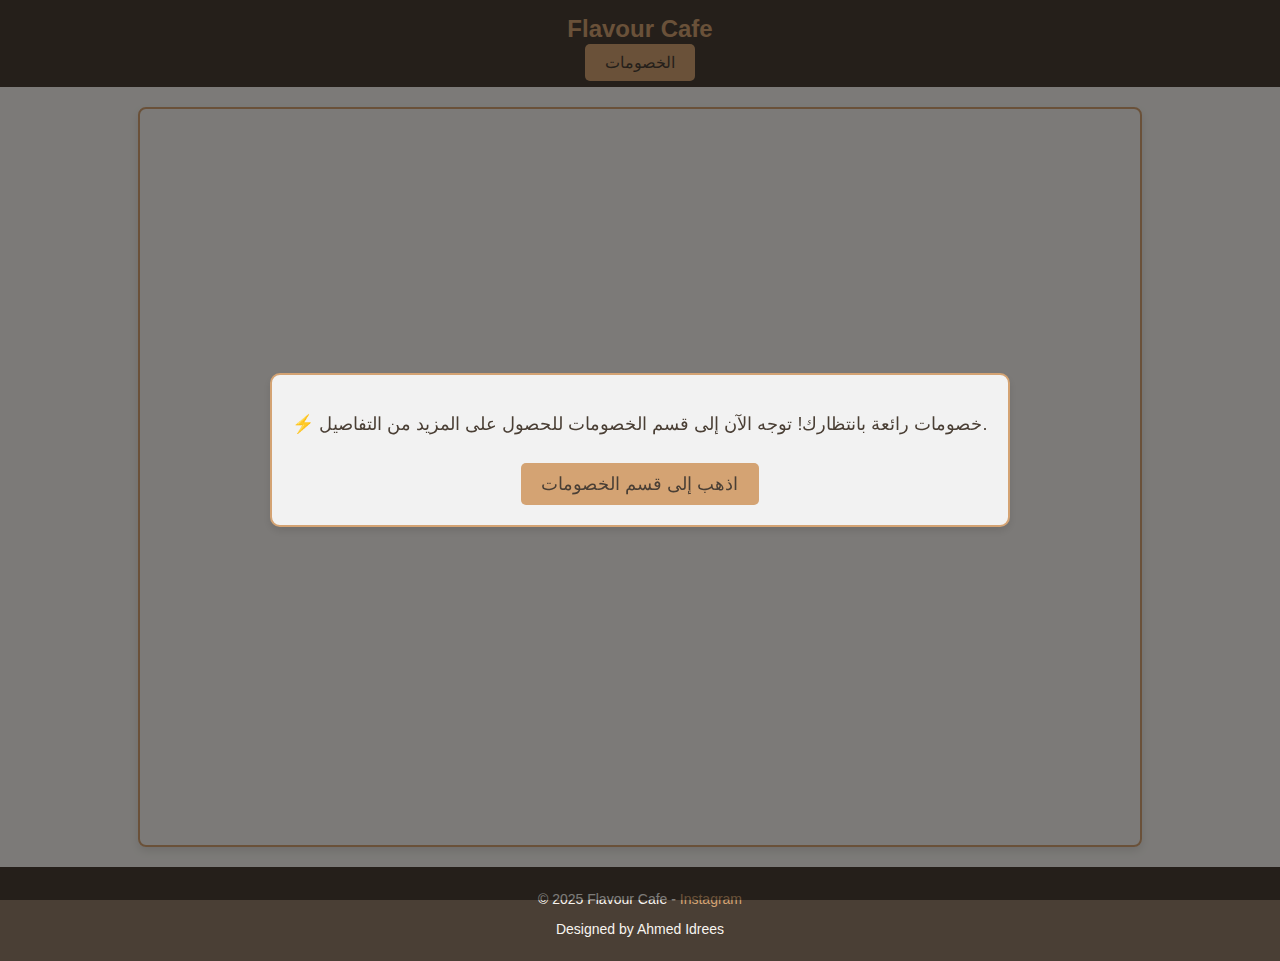
==== index.html @ 7c1b1eb9 "Update index.html" ====
<!DOCTYPE html>
<html lang="ar">
<head>
    <meta charset="UTF-8">
    <meta name="viewport" content="width=device-width, initial-scale=1.0">
    <meta name="description" content="Flavour Cafe - Discover our menu and enjoy delightful beverages and snacks.">
    <meta name="keywords" content="Flavour Cafe, coffee, beverages, snacks, menu">
    <meta name="author" content="Ahmed Idrees">
    <title>Flavour Cafe</title>
    <style>
        body {
            margin: 0;
            font-family: "Arial", sans-serif;
            background-color: #f8f5f0;
            color: #4a3f35;
        }

        .blurred {
            filter: blur(8px);
        }

        .promo-overlay {
            position: fixed;
            top: 0;
            left: 0;
            width: 100%;
            height: 100%;
            background-color: rgba(0, 0, 0, 0.5);
            display: flex;
            align-items: center;
            justify-content: center;
            z-index: 1000;
        }

        .promo-message {
            background-color: rgba(255, 255, 255, 0.9);
            border: 2px solid #d4a373;
            border-radius: 10px;
            padding: 20px;
            box-shadow: 0 4px 8px rgba(0, 0, 0, 0.1);
            text-align: center;
            font-size: 18px;
        }

        .promo-message a {
            display: inline-block;
            margin-top: 10px;
            background-color: #d4a373;
            color: #4a3f35;
            padding: 10px 20px;
            text-decoration: none;
            border-radius: 5px;
            transition: background-color 0.3s, color 0.3s;
        }

        .promo-message a:hover {
            background-color: #4a3f35;
            color: #f8f5f0;
        }

        header {
            background-color: #4a3f35;
            color: #d4a373;
            text-align: center;
            padding: 15px 0;
            position: relative;
        }

        header h1 {
            margin: 0;
            font-size: 24px;
        }

        header nav {
            margin-top: 10px;
        }

        header .discount-link {
            background-color: #d4a373;
            color: #4a3f35;
            padding: 10px 20px;
            text-decoration: none;
            font-size: 16px;
            border-radius: 5px;
            transition: background-color 0.3s, color 0.3s;
        }

        header .discount-link:hover {
            background-color: #4a3f35;
            color: #f8f5f0;
        }

        main {
            display: flex;
            flex-direction: column;
            align-items: center;
            justify-content: center;
            height: calc(100vh - 160px);
            padding: 20px;
        }

        embed {
            width: 100%;
            max-width: 1000px;
            height: 90vh;
            border: 2px solid #d4a373;
            border-radius: 8px;
            box-shadow: 0 4px 8px rgba(0, 0, 0, 0.1);
        }

        footer {
            background-color: #4a3f35;
            color: #f8f5f0;
            text-align: center;
            padding: 10px 0;
            font-size: 14px;
        }

        footer a {
            color: #d4a373;
            text-decoration: none;
        }

        footer a:hover {
            text-decoration: underline;
        }

        @media (max-width: 768px) {
            embed {
                height: 80vh;
            }

            header h1 {
                font-size: 20px;
            }
        }
    </style>
</head>
<body>
    <div id="promo-overlay" class="promo-overlay">
        <div class="promo-message">
            <p>⚡ خصومات رائعة بانتظارك! توجه الآن إلى قسم الخصومات للحصول على المزيد من التفاصيل.</p>
            <a href="dis.html">اذهب إلى قسم الخصومات</a>
        </div>
    </div>

    <header id="main-content">
        <h1>Flavour Cafe</h1>
        <nav>
            <a href="dis.html" class="discount-link">الخصومات</a>
        </nav>
    </header>

    <main>
        <embed src="https://menu.instalacarte.com/menu/s/Flavour" title="Flavour Cafe Menu"></embed>
    </main>

    <footer>
        <p>© 2025 Flavour Cafe - <a href="https://www.instagram.com/fla.vourcafe" target="_blank" rel="noopener">Instagram</a></p>
        <p>Designed by Ahmed Idrees</p>
    </footer>

    <script>
        // Remove the promo message and overlay after 5 seconds
        setTimeout(() => {
            document.getElementById('promo-overlay').style.display = 'none';
        }, 5000);
    </script>
</body>
</html>
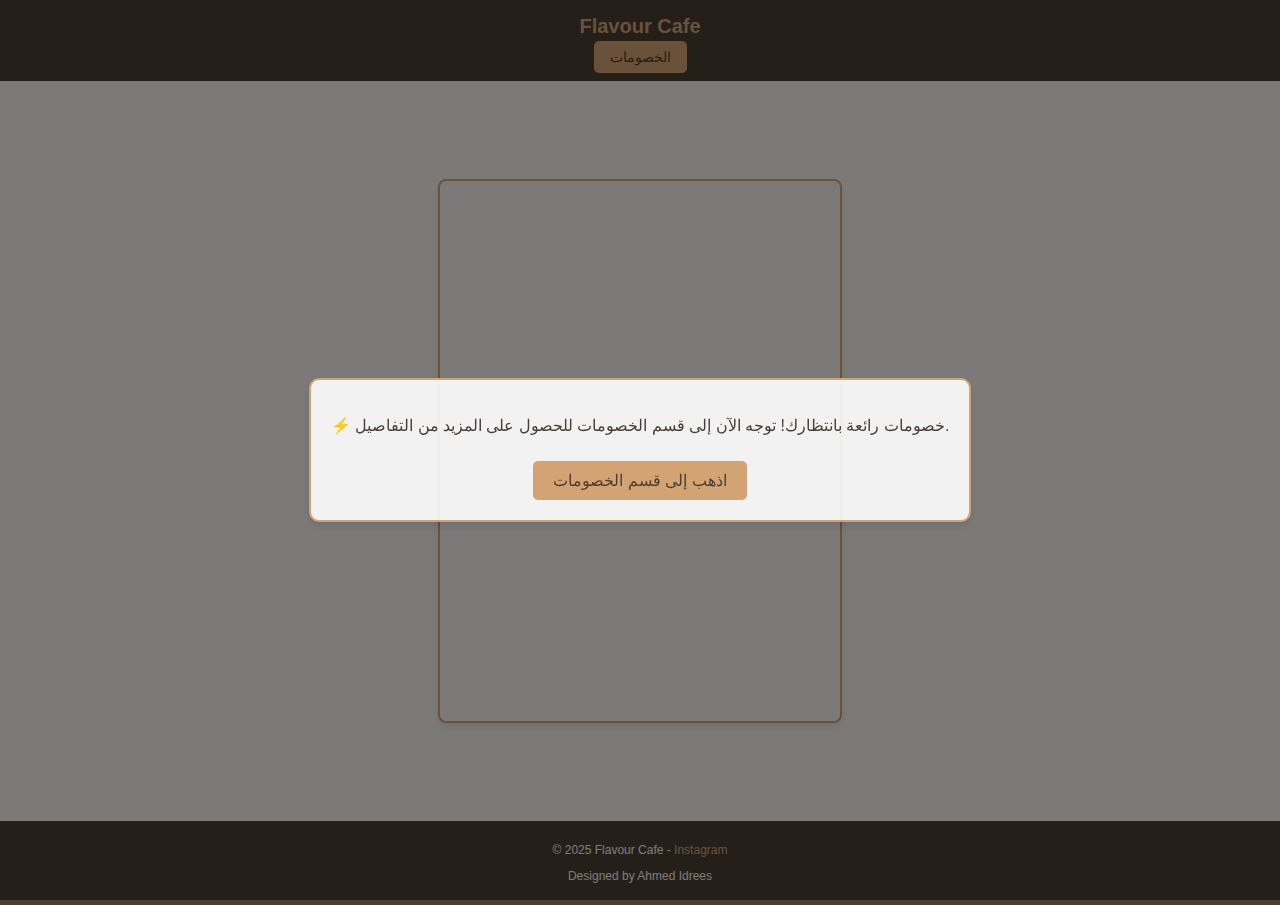
==== commit b2e8fc75: "Update index.html" ====
--- a/index.html
+++ b/index.html
@@ -39,7 +39,7 @@
             padding: 20px;
             box-shadow: 0 4px 8px rgba(0, 0, 0, 0.1);
             text-align: center;
-            font-size: 18px;
+            font-size: 16px;
         }
 
         .promo-message a {
@@ -68,7 +68,7 @@
 
         header h1 {
             margin: 0;
-            font-size: 24px;
+            font-size: 20px;
         }
 
         header nav {
@@ -78,9 +78,9 @@
         header .discount-link {
             background-color: #d4a373;
             color: #4a3f35;
-            padding: 10px 20px;
+            padding: 8px 16px;
             text-decoration: none;
-            font-size: 16px;
+            font-size: 14px;
             border-radius: 5px;
             transition: background-color 0.3s, color 0.3s;
         }
@@ -95,14 +95,14 @@
             flex-direction: column;
             align-items: center;
             justify-content: center;
-            height: calc(100vh - 160px);
-            padding: 20px;
+            height: calc(100vh - 180px);
+            padding: 10px;
         }
 
         embed {
-            width: 100%;
-            max-width: 1000px;
-            height: 90vh;
+            width: 90%;
+            max-width: 400px;
+            height: 60vh;
             border: 2px solid #d4a373;
             border-radius: 8px;
             box-shadow: 0 4px 8px rgba(0, 0, 0, 0.1);
@@ -113,7 +113,7 @@
             color: #f8f5f0;
             text-align: center;
             padding: 10px 0;
-            font-size: 14px;
+            font-size: 12px;
         }
 
         footer a {
@@ -127,11 +127,15 @@
 
         @media (max-width: 768px) {
             embed {
-                height: 80vh;
+                height: 50vh;
             }
 
             header h1 {
-                font-size: 20px;
+                font-size: 18px;
+            }
+
+            footer {
+                font-size: 10px;
             }
         }
     </style>
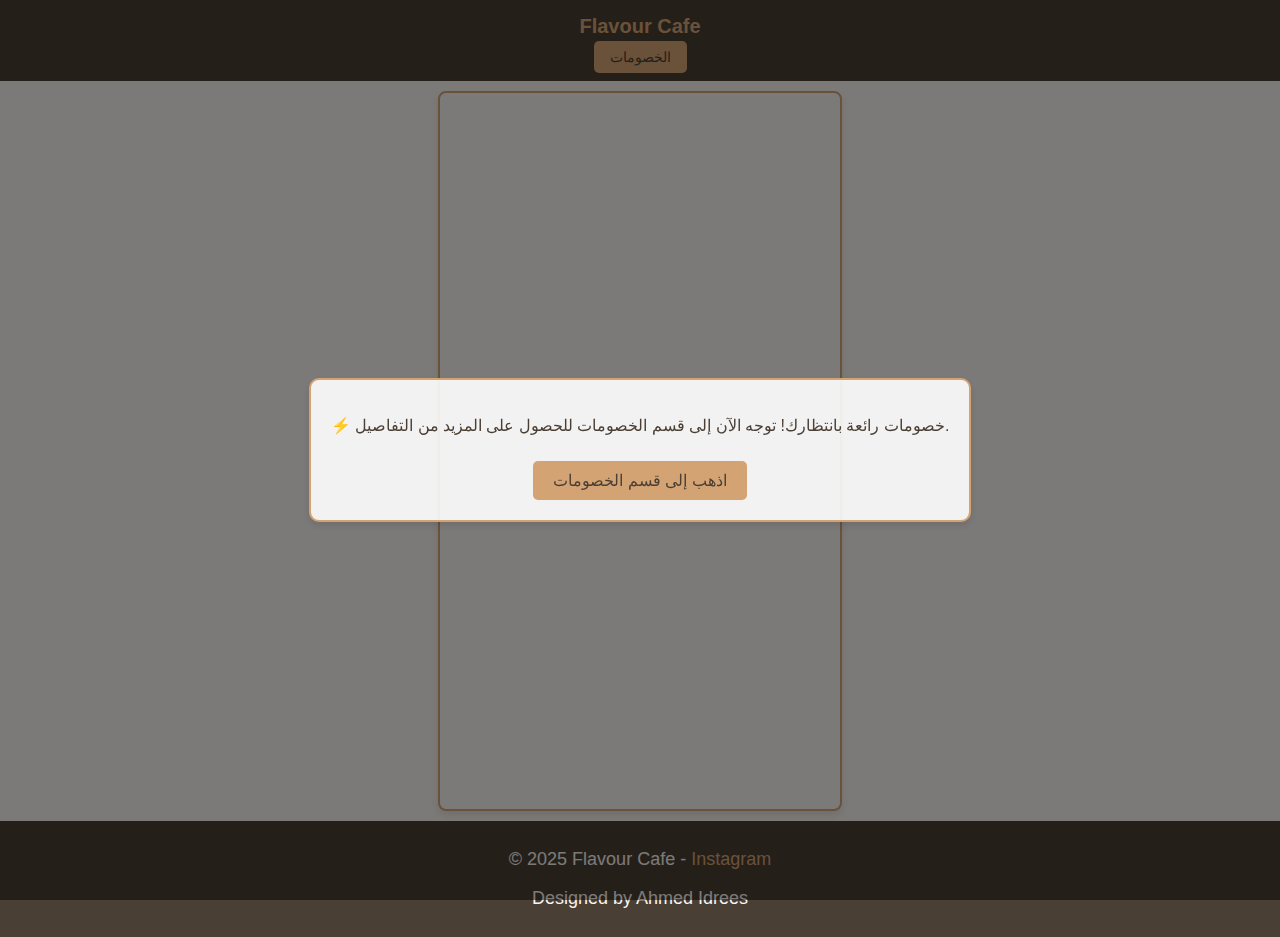
==== commit d7909cfe: "Update index.html" ====
--- a/index.html
+++ b/index.html
@@ -102,7 +102,7 @@
         embed {
             width: 90%;
             max-width: 400px;
-            height: 60vh;
+            height: 95vh;
             border: 2px solid #d4a373;
             border-radius: 8px;
             box-shadow: 0 4px 8px rgba(0, 0, 0, 0.1);
@@ -113,7 +113,7 @@
             color: #f8f5f0;
             text-align: center;
             padding: 10px 0;
-            font-size: 12px;
+            font-size: 18px;
         }
 
         footer a {
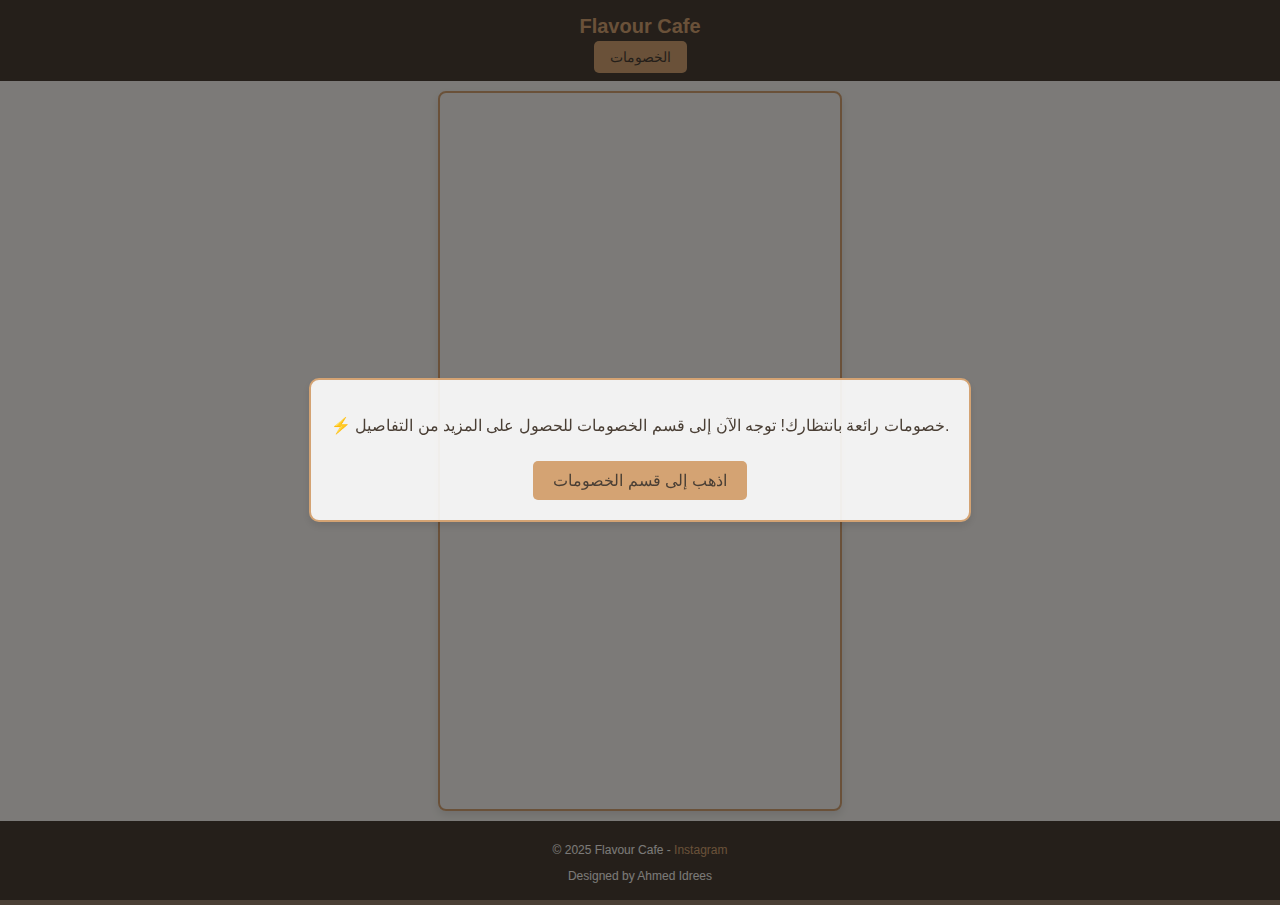
==== commit fa6555f2: "Update index.html" ====
--- a/index.html
+++ b/index.html
@@ -102,7 +102,7 @@
         embed {
             width: 90%;
             max-width: 400px;
-            height: 95vh;
+            height: 80vh;
             border: 2px solid #d4a373;
             border-radius: 8px;
             box-shadow: 0 4px 8px rgba(0, 0, 0, 0.1);
@@ -113,7 +113,7 @@
             color: #f8f5f0;
             text-align: center;
             padding: 10px 0;
-            font-size: 18px;
+            font-size: 12px;
         }
 
         footer a {
@@ -127,7 +127,7 @@
 
         @media (max-width: 768px) {
             embed {
-                height: 50vh;
+                height: 70vh;
             }
 
             header h1 {
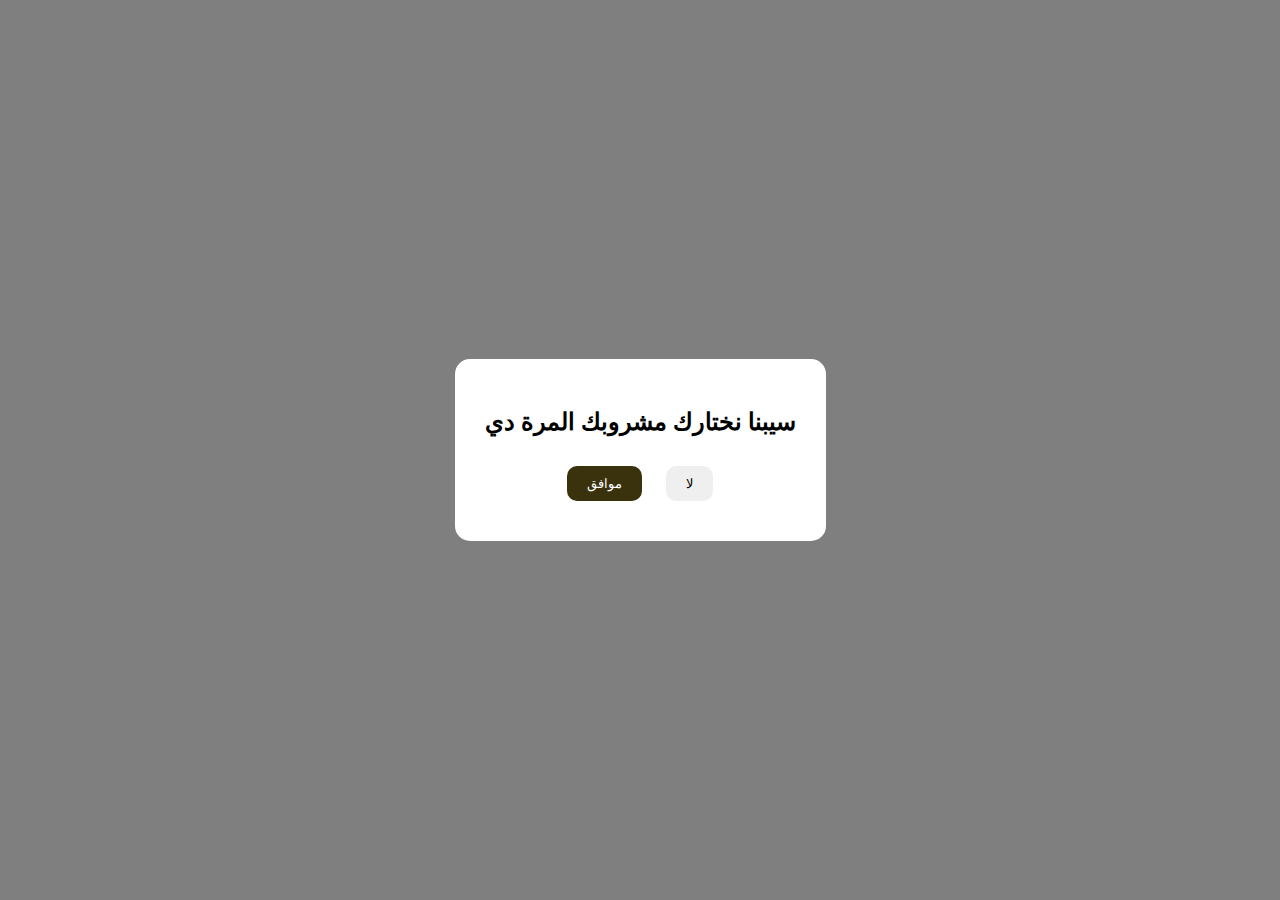
==== commit c460fcd1: "Update index.html" ====
--- a/index.html
+++ b/index.html
@@ -1,174 +1,144 @@
 <!DOCTYPE html>
 <html lang="ar">
 <head>
-    <meta charset="UTF-8">
-    <meta name="viewport" content="width=device-width, initial-scale=1.0">
-    <meta name="description" content="Flavour Cafe - Discover our menu and enjoy delightful beverages and snacks.">
-    <meta name="keywords" content="Flavour Cafe, coffee, beverages, snacks, menu">
-    <meta name="author" content="Ahmed Idrees">
-    <title>Flavour Cafe</title>
-    <style>
-        body {
-            margin: 0;
-            font-family: "Arial", sans-serif;
-            background-color: #f8f5f0;
-            color: #4a3f35;
-        }
-
-        .blurred {
-            filter: blur(8px);
-        }
-
-        .promo-overlay {
-            position: fixed;
-            top: 0;
-            left: 0;
-            width: 100%;
-            height: 100%;
-            background-color: rgba(0, 0, 0, 0.5);
-            display: flex;
-            align-items: center;
-            justify-content: center;
-            z-index: 1000;
-        }
-
-        .promo-message {
-            background-color: rgba(255, 255, 255, 0.9);
-            border: 2px solid #d4a373;
-            border-radius: 10px;
-            padding: 20px;
-            box-shadow: 0 4px 8px rgba(0, 0, 0, 0.1);
-            text-align: center;
-            font-size: 16px;
-        }
-
-        .promo-message a {
-            display: inline-block;
-            margin-top: 10px;
-            background-color: #d4a373;
-            color: #4a3f35;
-            padding: 10px 20px;
-            text-decoration: none;
-            border-radius: 5px;
-            transition: background-color 0.3s, color 0.3s;
-        }
-
-        .promo-message a:hover {
-            background-color: #4a3f35;
-            color: #f8f5f0;
-        }
-
-        header {
-            background-color: #4a3f35;
-            color: #d4a373;
-            text-align: center;
-            padding: 15px 0;
-            position: relative;
-        }
-
-        header h1 {
-            margin: 0;
-            font-size: 20px;
-        }
-
-        header nav {
-            margin-top: 10px;
-        }
-
-        header .discount-link {
-            background-color: #d4a373;
-            color: #4a3f35;
-            padding: 8px 16px;
-            text-decoration: none;
-            font-size: 14px;
-            border-radius: 5px;
-            transition: background-color 0.3s, color 0.3s;
-        }
-
-        header .discount-link:hover {
-            background-color: #4a3f35;
-            color: #f8f5f0;
-        }
-
-        main {
-            display: flex;
-            flex-direction: column;
-            align-items: center;
-            justify-content: center;
-            height: calc(100vh - 180px);
-            padding: 10px;
-        }
-
-        embed {
-            width: 90%;
-            max-width: 400px;
-            height: 80vh;
-            border: 2px solid #d4a373;
-            border-radius: 8px;
-            box-shadow: 0 4px 8px rgba(0, 0, 0, 0.1);
-        }
-
-        footer {
-            background-color: #4a3f35;
-            color: #f8f5f0;
-            text-align: center;
-            padding: 10px 0;
-            font-size: 12px;
-        }
-
-        footer a {
-            color: #d4a373;
-            text-decoration: none;
-        }
-
-        footer a:hover {
-            text-decoration: underline;
-        }
-
-        @media (max-width: 768px) {
-            embed {
-                height: 70vh;
-            }
-
-            header h1 {
-                font-size: 18px;
-            }
-
-            footer {
-                font-size: 10px;
-            }
-        }
-    </style>
+  <meta charset="UTF-8">
+  <title>Flavour - اختيار مشروبك</title>
+  <link rel="stylesheet" href="style.css">
+  <style>
+    .popup {
+      position: fixed;
+      top: 0;
+      left: 0;
+      width: 100%;
+      height: 100%;
+      background-color: rgba(0,0,0,0.5);
+      display: flex;
+      align-items: center;
+      justify-content: center;
+      z-index: 1000;
+    }
+    .popup-content {
+      background: white;
+      padding: 30px;
+      border-radius: 15px;
+      text-align: center;
+      max-width: 90%;
+    }
+    .popup-content h2 {
+      margin-bottom: 20px;
+    }
+    .popup-content button {
+      margin: 10px;
+      padding: 10px 20px;
+      border: none;
+      border-radius: 10px;
+      cursor: pointer;
+    }
+    .menu-container {
+      display: none;
+    }
+    .checkbox-list {
+      display: grid;
+      grid-template-columns: repeat(auto-fill, minmax(250px, 1fr));
+      gap: 15px;
+    }
+    .checkbox-list label {
+      background: white;
+      border-radius: 15px;
+      padding: 15px;
+      box-shadow: 0 2px 10px rgba(0,0,0,0.1);
+      display: flex;
+      align-items: center;
+      gap: 10px;
+    }
+  </style>
 </head>
 <body>
-    <div id="promo-overlay" class="promo-overlay">
-        <div class="promo-message">
-            <p>⚡ خصومات رائعة بانتظارك! توجه الآن إلى قسم الخصومات للحصول على المزيد من التفاصيل.</p>
-            <a href="dis.html">اذهب إلى قسم الخصومات</a>
-        </div>
+
+<div class="popup" id="startPopup">
+  <div class="popup-content">
+    <h2>سيبنا نختارك مشروبك المرة دي</h2>
+    <button onclick="startSelection(true)" style="background-color: #3a320c; color: white;">موافق</button>
+    <button onclick="startSelection(false)">لا</button>
+  </div>
+</div>
+
+<div class="container menu-container" id="menu">
+  <header>
+    <h1>Flavour</h1>
+    <p class="subtitle">اختار 3 مشروبات مفضله لك</p>
+  </header>
+
+  <form id="drinkForm">
+    <div class="checkbox-list" id="drinkList">
+      <label><input type="checkbox" value="لاتيه"> لاتيه</label>
+      <label><input type="checkbox" value="اسبريسو"> اسبريسو</label>
+      <label><input type="checkbox" value="موكا"> موكا</label>
+      <label><input type="checkbox" value="كابتشينو"> كابتشينو</label>
+      <label><input type="checkbox" value="كراميل لاتيه"> كراميل لاتيه</label>
+      <label><input type="checkbox" value="ماتشا"> ماتشا</label>
+      <label><input type="checkbox" value="شوكولاتة ساخنة"> شوكولاتة ساخنة</label>
+      <label><input type="checkbox" value="آيس لاتيه"> آيس لاتيه</label>
+      <label><input type="checkbox" value="سموذي فراولة"> سموذي فراولة</label>
+      <label><input type="checkbox" value="سموذي مانجو"> سموذي مانجو</label>
+      <label><input type="checkbox" value="عصير برتقال"> عصير برتقال</label>
+      <label><input type="checkbox" value="عصير ليمون بالنعناع"> عصير ليمون بالنعناع</label>
+      <label><input type="checkbox" value="آيس موكا"> آيس موكا</label>
+      <label><input type="checkbox" value="فراولة بالحليب"> فراولة بالحليب</label>
+      <label><input type="checkbox" value="كيـوي"> كيـوي</label>
+      <label><input type="checkbox" value="ماتشا فرابيه"> ماتشا فرابيه</label>
+      <label><input type="checkbox" value="فروت سلاط"> فروت سلاط</label>
+      <label><input type="checkbox" value="بلوبيري ميلك شيك"> بلوبيري ميلك شيك</label>
+      <label><input type="checkbox" value="كراميل فرابيه"> كراميل فرابيه</label>
+      <label><input type="checkbox" value="قهوة تركي"> قهوة تركي</label>
     </div>
+    <br>
+    <button type="submit" style="background-color: #cda65a; color: white; padding: 10px 20px;">اقترحلي مشروب</button>
+  </form>
 
-    <header id="main-content">
-        <h1>Flavour Cafe</h1>
-        <nav>
-            <a href="dis.html" class="discount-link">الخصومات</a>
-        </nav>
-    </header>
+  <div id="suggestion" style="margin-top: 20px; font-weight: bold; font-size: 1.2em;"></div>
+</div>
 
-    <main>
-        <embed src="https://menu.instalacarte.com/menu/s/Flavour" title="Flavour Cafe Menu"></embed>
-    </main>
+<script>
+  function startSelection(accepted) {
+    document.getElementById('startPopup').style.display = 'none';
+    if (accepted) {
+      document.getElementById('menu').style.display = 'block';
+    }
+  }
 
-    <footer>
-        <p>© 2025 Flavour Cafe - <a href="https://www.instagram.com/fla.vourcafe" target="_blank" rel="noopener">Instagram</a></p>
-        <p>Designed by Ahmed Idrees</p>
-    </footer>
+  document.getElementById('drinkForm').addEventListener('submit', function(e) {
+    e.preventDefault();
+    const selected = [...document.querySelectorAll('#drinkList input:checked')].map(c => c.value);
+    if (selected.length !== 3) {
+      alert("اختار 3 مشروبات فقط");
+      return;
+    }
 
-    <script>
-        // Remove the promo message and overlay after 5 seconds
-        setTimeout(() => {
-            document.getElementById('promo-overlay').style.display = 'none';
-        }, 5000);
-    </script>
+    const allDrinks = [...document.querySelectorAll('#drinkList input')].map(i => i.value);
+    const filtered = allDrinks.filter(d => !selected.includes(d));
+
+    function getSimilarityScore(drink, selectedDrinks) {
+      return selectedDrinks.reduce((score, sel) => {
+        if (drink.includes(sel) || sel.includes(drink)) {
+          score += 2;
+        }
+        const wordsInCommon = drink.split(' ').filter(word => sel.split(' ').includes(word));
+        score += wordsInCommon.length;
+        return score;
+      }, 0);
+    }
+
+    const scored = filtered.map(drink => ({
+      name: drink,
+      score: getSimilarityScore(drink.toLowerCase(), selected.map(s => s.toLowerCase()))
+    }));
+
+    scored.sort((a, b) => b.score - a.score);
+    const bestMatch = scored[0]?.name || "";
+
+    document.getElementById('suggestion').textContent = `ممكن يعجبك كمان: ${bestMatch}`;
+  });
+</script>
 </body>
 </html>
